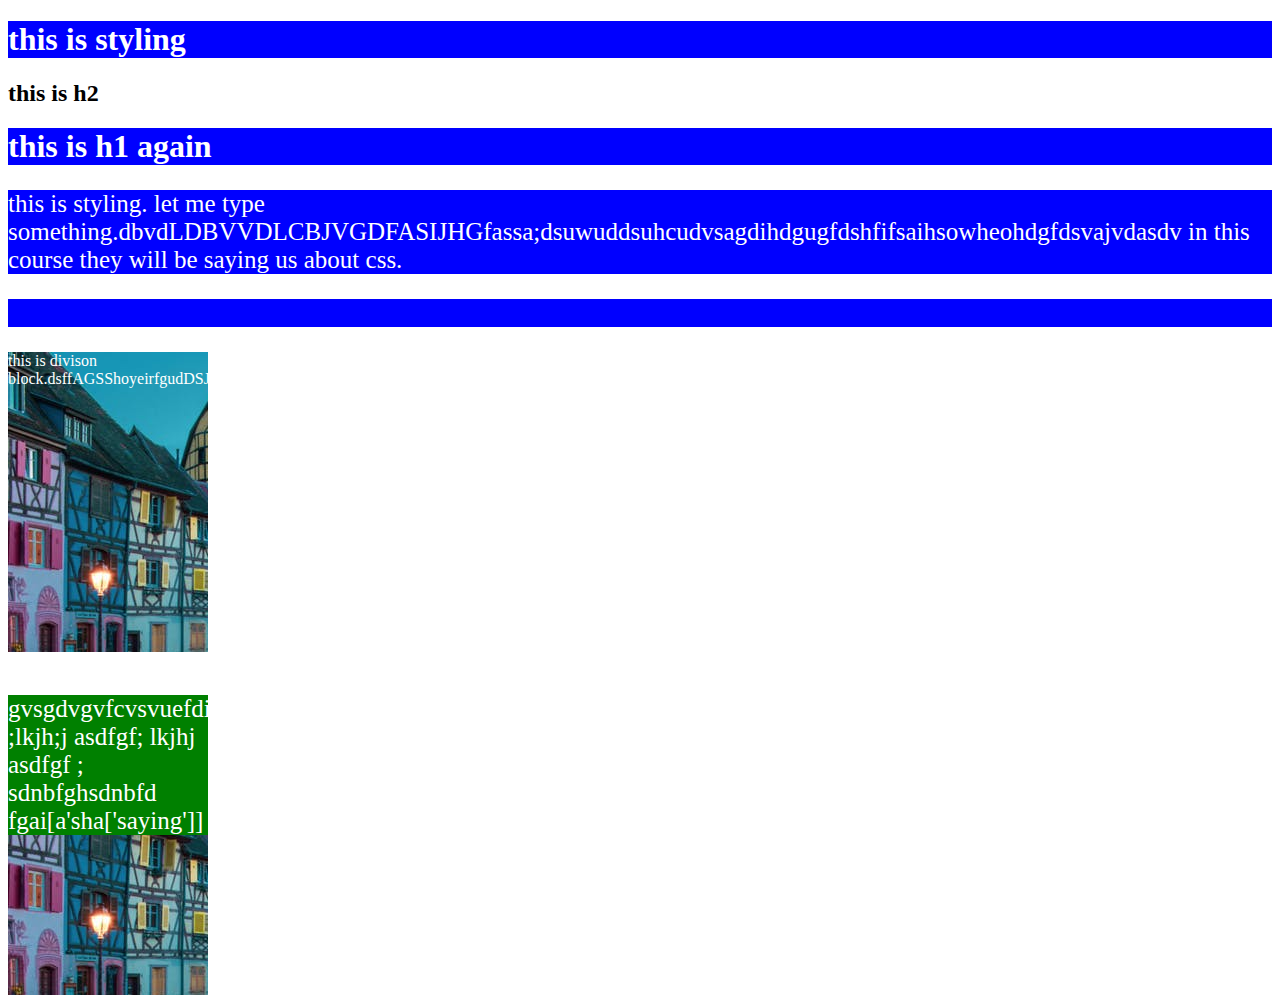
==== forces.html @ e5169f95 "library has been created" ====
<!DOCTYPE html>
<html lang="en">
<head>
    <meta charset="UTF-8">
    <meta name="viewport" content="width=device-width, initial-scale=1.0">
    <title>Document</title>
    <link href="style.css" type="text/css" rel="stylesheet">
</head>
<body>
    <h1>this is styling</h1>
    <h2>this is h2</h2>
    <h1>this is h1 again</h1>
    <p>this is styling.
        let me type something.dbvdLDBVVDLCBJVGDFASIJHGfassa;dsuwuddsuhcudvsagdihdgugfdshfifsaihsowheohdgfdsvajvdasdv
        in this course they will be saying us about css.
        
        
        <p>
            <br>
            <div>
                    this is divison block.dsffAGSShoyeirfgudDSJDYFDGuigsdihdihihsuigihodhiuegfiuheufvfyuffesydgifugudgugdifgdigifgdfiuf
            </div>
            <br>
            <div class="one">
                <p class="two">
                    gvsgdvgvfcvsvuefdiuhefgfgegfhdsiudghsdfadsedasdfffgf ;lkjh;j asdfgf; lkjhj asdfgf ;
                    sdnbfghsdnbfd
                    fgai[a'sha['saying']]
                </p>


            </div>
</body>
</html>
---- style.css ----
h1{
    font-family: Brush Script MT;
    color:white;
    background-color: blue;
    text-align: centers;
}
h2{
    font-family:areial;
}
p{
    font-family: Brush Script MT;
    color:white;
    background-color: blue;
    text-align: centers;
    text-decoration: red;
    font-size:25px;
}
div{
    height: 300px;
    width:200px;
    background: url(img1.jpeg);
    color:white;
}

p.two{
    background: green;
    }
div.one{
    background-color: blanchedalmond;
    color:black
}
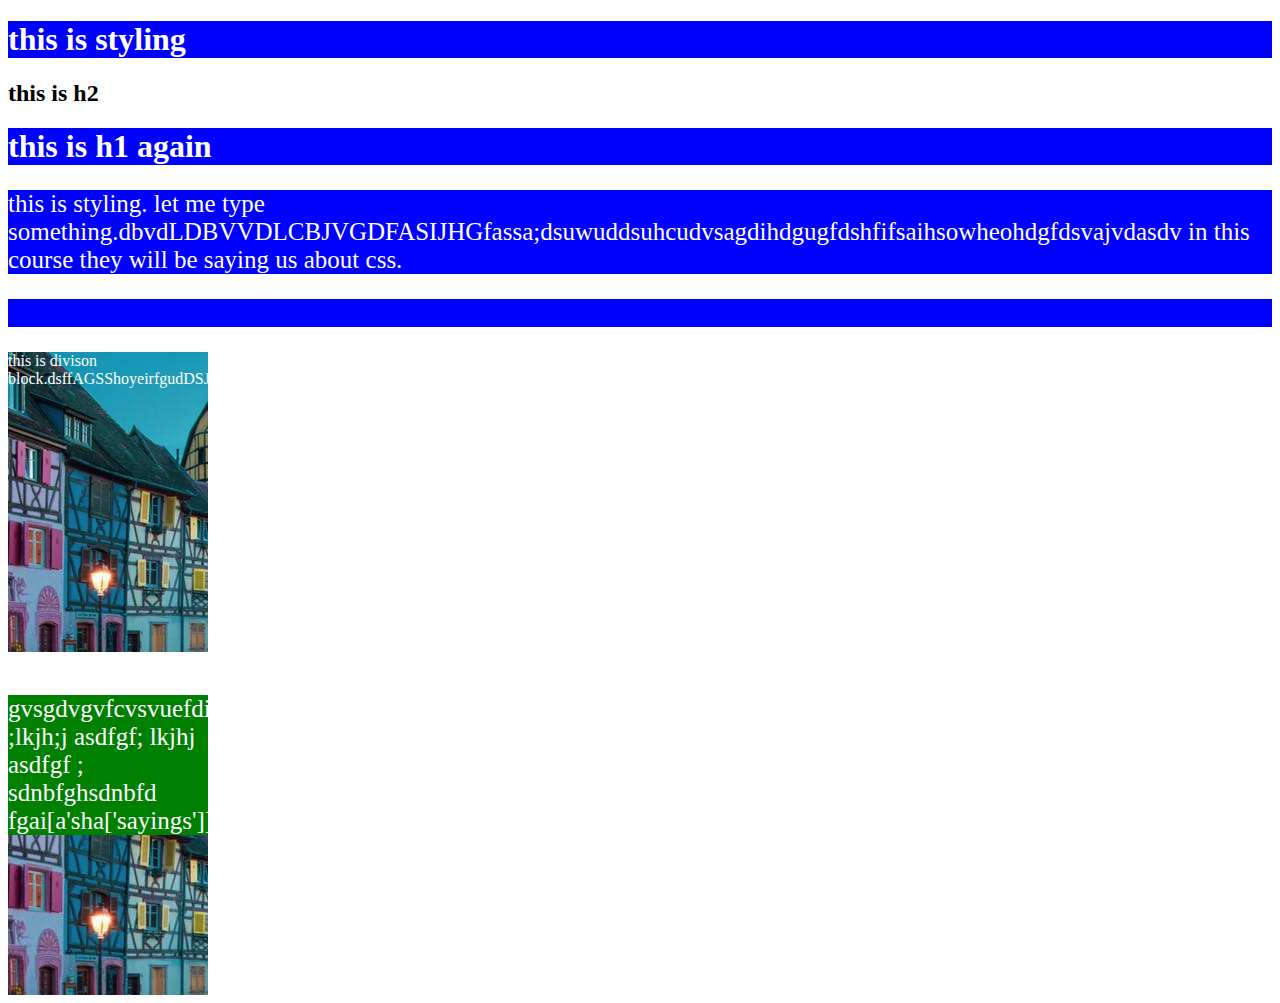
==== commit d5d7ec60: "library has been created" ====
--- a/forces.html
+++ b/forces.html
@@ -25,7 +25,7 @@
                 <p class="two">
                     gvsgdvgvfcvsvuefdiuhefgfgegfhdsiudghsdfadsedasdfffgf ;lkjh;j asdfgf; lkjhj asdfgf ;
                     sdnbfghsdnbfd
-                    fgai[a'sha['saying']]
+                    fgai[a'sha['sayings']]
                 </p>
 
 
